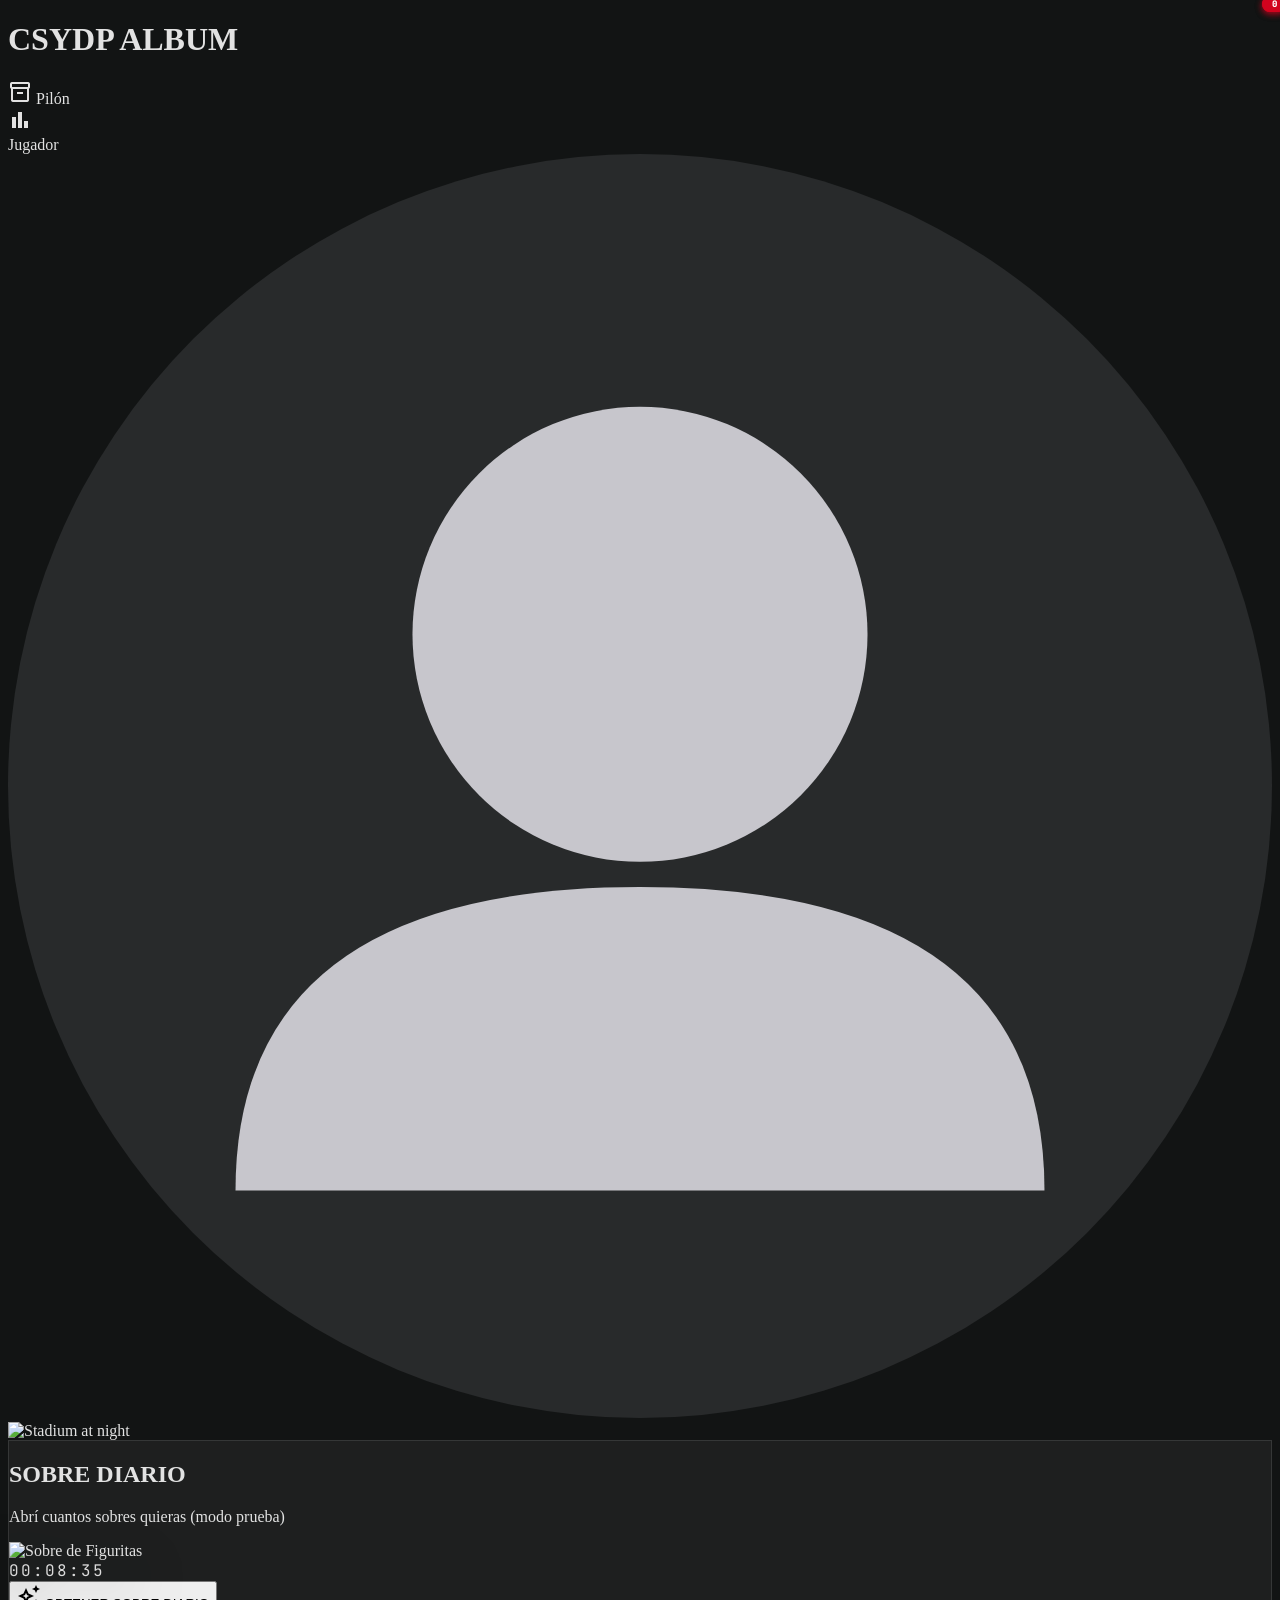
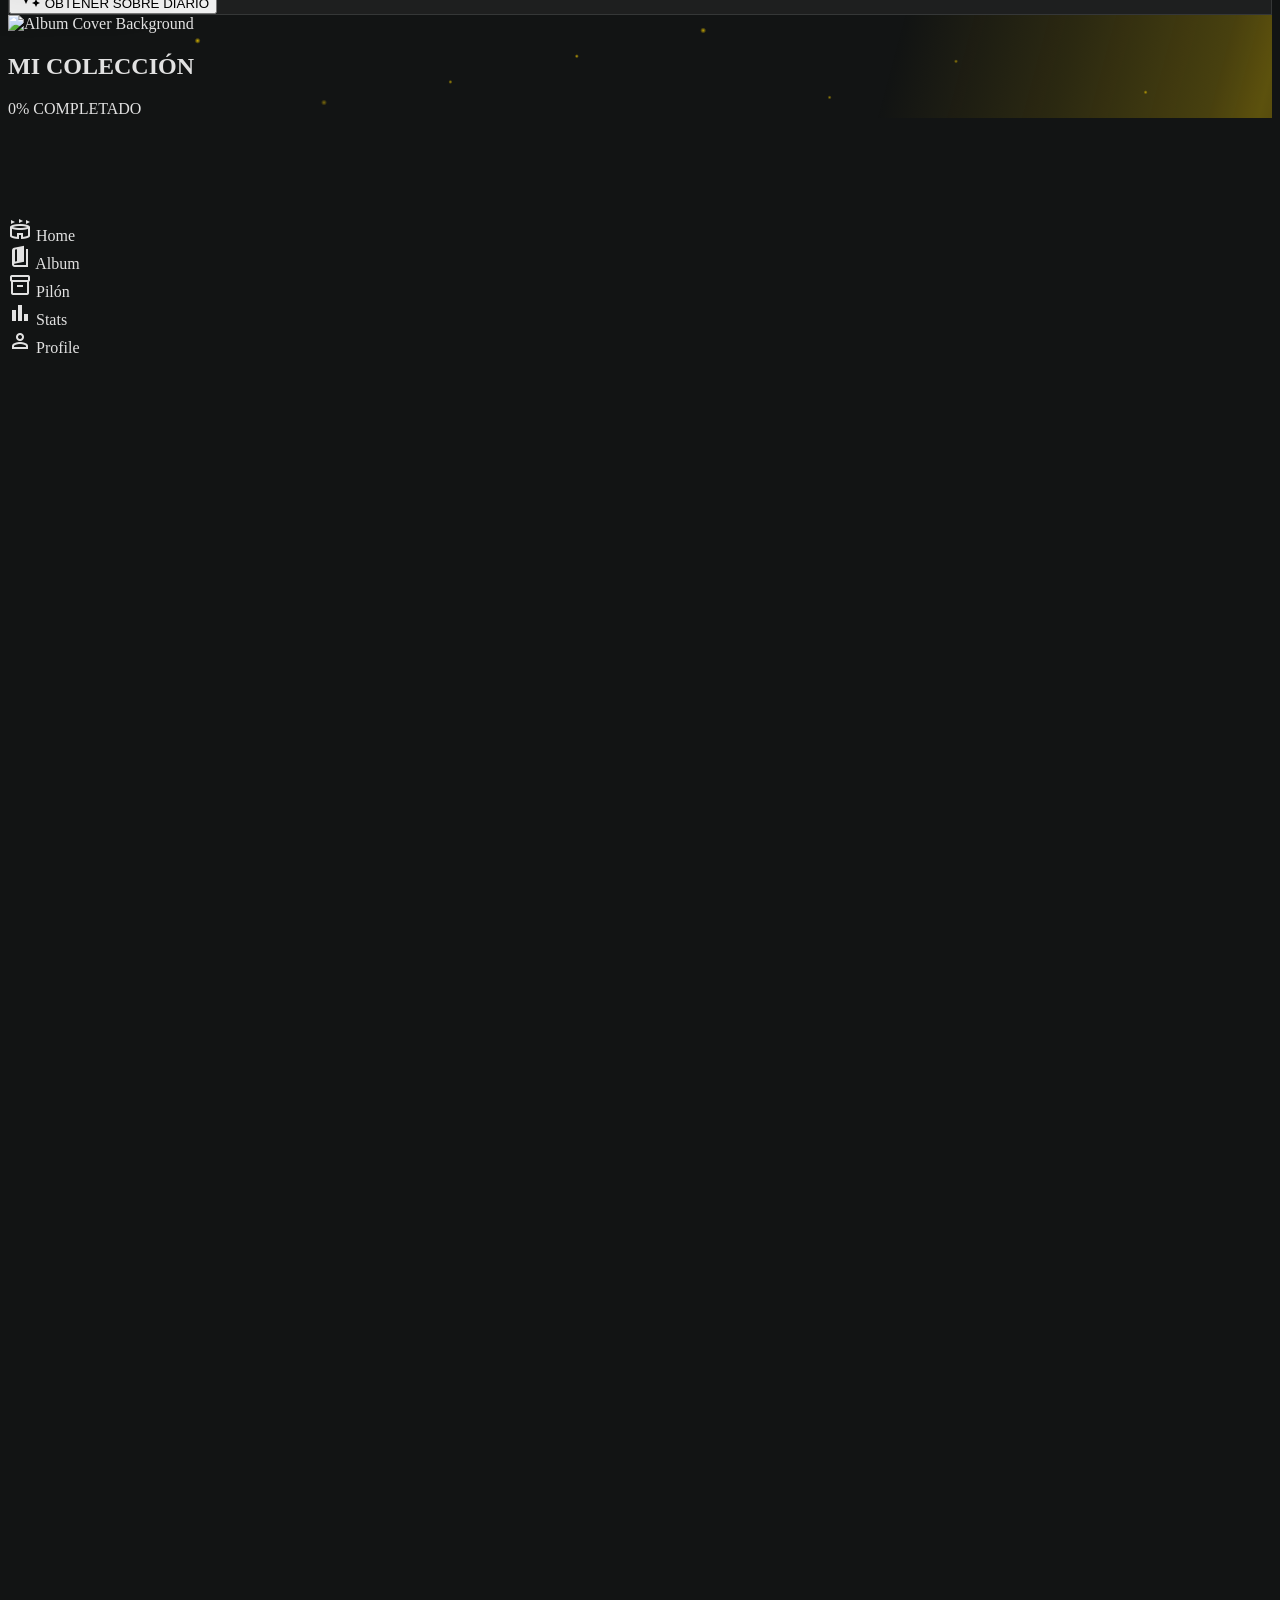
==== index/index.html @ be978764 "first commit: carga de archivos iniciales, maquetado de el frontend basico completado, empezando la " ====
<!DOCTYPE html><html class="dark" lang="es"><head>
<meta charset="utf-8">
<meta content="width=device-width, initial-scale=1.0" name="viewport">
<title>CSYDP ALBUM - Digital Collector</title>
<script src="https://cdn.tailwindcss.com?plugins=forms,container-queries"></script>
<link href="https://fonts.googleapis.com/css2?family=Anybody:wght@400;700;800&amp;family=Hanken+Grotesk:wght@400;600&amp;family=JetBrains+Mono:wght@500&amp;display=swap" rel="stylesheet">
<link href="https://fonts.googleapis.com/css2?family=Material+Symbols+Outlined:wght,FILL@100..700,0..1&amp;display=swap" rel="stylesheet">
<script id="tailwind-config">
        tailwind.config = {
            darkMode: "class",
            theme: {
                extend: {
                    "colors": {
                        "surface": "#121414",
                        "primary": "#c3c6d7",
                        "on-surface-variant": "#c7c6cc",
                        "primary-fixed": "#dfe2f3",
                        "on-secondary": "#680009",
                        "surface-container-high": "#282a2b",
                        "inverse-on-surface": "#2f3131",
                        "secondary-container": "#d2031e",
                        "on-surface": "#e2e2e2",
                        "error-container": "#93000a",
                        "on-background": "#e2e2e2",
                        "surface-tint": "#c3c6d7",
                        "on-tertiary-fixed": "#221b00",
                        "on-primary": "#2c303d",
                        "tertiary-fixed": "#ffe16d",
                        "secondary": "#ffb3ad",
                        "on-primary-fixed": "#171b28",
                        "on-primary-container": "#777b8a",
                        "inverse-primary": "#5a5e6d",
                        "on-primary-fixed-variant": "#434654",
                        "on-secondary-fixed": "#410003",
                        "on-tertiary-container": "#917a00",
                        "outline-variant": "#46464c",
                        "surface-container-highest": "#333535",
                        "tertiary-container": "#130e00",
                        "surface-dim": "#121414",
                        "on-error-container": "#ffdad6",
                        "on-tertiary-fixed-variant": "#544600",
                        "surface-container-low": "#1a1c1c",
                        "secondary-fixed-dim": "#ffb3ad",
                        "surface-variant": "#333535",
                        "on-secondary-fixed-variant": "#930011",
                        "on-secondary-container": "#ffe1de",
                        "primary-container": "#0a0e1a",
                        "surface-container-lowest": "#0c0f0f",
                        "surface-bright": "#37393a",
                        "tertiary-fixed-dim": "#e9c400",
                        "on-tertiary": "#3a3000",
                        "background": "#121414",
                        "inverse-surface": "#e2e2e2",
                        "tertiary": "#e9c400",
                        "on-error": "#690005",
                        "error": "#ffb4ab",
                        "outline": "#909096",
                        "surface-container": "#1e2020",
                        "primary-fixed-dim": "#c3c6d7",
                        "secondary-fixed": "#ffdad6"
                    },
                    "borderRadius": {
                        "DEFAULT": "0.125rem",
                        "lg": "0.25rem",
                        "xl": "0.5rem",
                        "full": "0.75rem"
                    },
                    "spacing": {
                        "grid-gutter": "1rem",
                        "container-max-width": "1200px",
                        "section-margin": "2rem",
                        "sticker-gap": "0.75rem"
                    },
                    "fontFamily": {
                        "display-lg": ["Anybody"],
                        "body-sm": ["Hanken Grotesk"],
                        "headline-md": ["Anybody"],
                        "body-lg": ["Hanken Grotesk"],
                        "label-numeric": ["JetBrains Mono"],
                        "display-lg-mobile": ["Anybody"]
                    },
                    "fontSize": {
                        "display-lg": ["32px", {"lineHeight": "1.1", "letterSpacing": "-0.02em", "fontWeight": "800"}],
                        "body-sm": ["14px", {"lineHeight": "1.5", "fontWeight": "400"}],
                        "headline-md": ["24px", {"lineHeight": "1.2", "fontWeight": "700"}],
                        "body-lg": ["18px", {"lineHeight": "1.6", "fontWeight": "400"}],
                        "label-numeric": ["12px", {"lineHeight": "1.0", "letterSpacing": "0.05em", "fontWeight": "500"}],
                        "display-lg-mobile": ["36px", {"lineHeight": "1.1", "fontWeight": "800"}]
                    }
                },
            },
        }
    </script>
<link href="../Styles/styles.css" rel="stylesheet">
</head>
<body class="font-body-lg text-body-lg">
<!-- Top App Bar -->
<header class="fixed top-0 w-full z-50 backdrop-blur-xl bg-surface/40">
<div class="flex justify-between items-center px-grid-gutter py-4 w-full max-w-container-max-width mx-auto">
<h1 class="font-display-lg-mobile text-display-lg-mobile md:font-display-lg md:text-display-lg text-primary drop-shadow-[0_2px_4px_rgba(195,198,215,0.3)] cursor-pointer" onclick="goToHome()">
                CSYDP ALBUM
            </h1>
<div class="flex items-center gap-4">
<div class="hidden md:flex items-center gap-3 mr-2 cursor-pointer hover:text-primary transition-colors relative" onclick="togglePilon()">
<span class="material-symbols-outlined">inventory_2</span>
<span class="font-body-sm text-[12px]">Pilón</span>
<span id="pilon-badge-desktop" class="pilon-badge hidden">0</span>
</div>
<div class="hidden md:flex items-center mr-2 cursor-pointer hover:text-primary transition-colors" onclick="toggleStatsModal()">
<span class="material-symbols-outlined">bar_chart</span>
</div>
<div class="hidden md:flex flex-col items-end mr-2">
<span class="font-headline-md text-primary leading-tight" id="profile-username">Jugador</span>
</div>
<div class="w-12 h-12 rounded-full overflow-hidden border-2 border-secondary-container shadow-lg cursor-pointer" onclick="toggleProfileModal()">
<img id="profile-avatar" alt="User Avatar" class="w-full h-full object-cover">
</div>
</div>
</div>
</header>
<!-- Main View -->
<main class="view-transition min-h-screen relative flex items-center justify-center pt-24 pb-12 overflow-hidden hidden-view" id="main-view">
<!-- Stadium Background -->
<div class="fixed inset-0 z-0">
<img alt="Stadium at night" class="w-full h-full object-cover brightness-50" src="https://lh3.googleusercontent.com/aida-public/[base64]">
<div class="absolute inset-0 bg-gradient-to-t from-surface via-transparent to-transparent"></div>
</div>
<div class="relative z-10 w-full max-w-6xl px-0 grid grid-cols-1 md:grid-cols-2 gap-8 items-stretch">
<!-- Daily Pack Card -->
<div class="glass-panel rounded-xl p-8 flex flex-col items-center justify-between group hover:border-primary/40 transition-all duration-500">
<div class="text-center">
<h2 class="font-display-lg-mobile text-primary mb-2">SOBRE DIARIO</h2>
<p id="subtitulo-sobre-diario" class="text-on-surface-variant font-body-sm">Vuelve mañana para más stickers gratuitos</p>
</div>
<div class="relative py-8 w-full flex justify-center">
<div class="absolute inset-0 bg-primary/10 blur-3xl rounded-full scale-75 group-hover:scale-100 transition-transform"></div>
<div class="relative z-10 floating-pack">
<img alt="Sobre de Figuritas" class="w-64 md:w-72 h-auto object-contain" src="https://lh3.googleusercontent.com/aida-public/[base64]"/>
</div>
</div>
<div class="w-full text-center space-y-6">
<div class="scoreboard-font text-4xl text-on-surface tracking-widest bg-black/40 py-4 rounded-lg border-b-2 border-primary/20" id="countdown">23:12:23</div>
<button id="btn-sobre-diario" class="w-full bg-secondary-container text-on-secondary-container font-display-lg-mobile text-xl py-4 rounded-lg shadow-[0_4px_0_#930011] active:translate-y-1 active:shadow-none transition-all flex items-center justify-center gap-3" onclick="abrirSobre()">
<span class="material-symbols-outlined">auto_awesome</span>
                        OBTENER SOBRE DIARIO
                    </button>
</div>
</div>
<!-- Album Access Card -->
<div class="relative overflow-hidden border rounded-xl flex flex-col items-center justify-between transition-all duration-500 cursor-pointer group h-full album-card-glow" onclick="toggleAlbum(1)"><div class="absolute inset-0 z-0">
    <img alt="Album Cover Background" class="w-full h-full object-cover" src="https://lh3.googleusercontent.com/aida-public/[base64]">
</div>

<div class="relative z-10 w-full h-full flex flex-col justify-between">
    <div class="text-center pt-4 ">
        <h2 class="font-headline-md text-primary uppercase tracking-wider drop-shadow-md">MI COLECCIÓN</h2>

        <div class="w-full space-y-2 pb-4 px-4">
            <div class="flex justify-between items-end mb-2">
                
                <span class="text-secondary font-label-numeric text-[10px] tracking-widest font-bold">%50 COMPLETADO</span>
            </div>
            <div class="w-full bg-surface-dim/50 h-2 rounded-full overflow-hidden border border-white/5">
                <div class="bg-secondary-container h-full w-1/2 shadow-[0_0_10px_rgba(210,3,30,0.5)]"></div>
            </div>
        </div>
    </div>
    </div>

    </div>
</div></div>
</div>
</main>
<!-- Album View - Page 1 -->
<main class="view-transition min-h-screen pt-32 pb-24 px-4 overflow-y-auto hidden-view hidden" id="album-page-1"></main>
<!-- Album View - Page 2 -->
<main class="view-transition min-h-screen pt-32 pb-24 px-4 overflow-y-auto hidden-view hidden" id="album-page-2"></main>
<!-- Pack Result Modal -->
<div class="fixed inset-0 z-[60] flex items-center justify-center bg-black/70 backdrop-blur-sm hidden-view" id="pack-modal">
  <!-- Step 1: Closed Pack -->
  <div id="pack-step-closed" class="hidden-view flex flex-col items-center gap-6 glass-panel rounded-xl p-8 max-w-lg w-full mx-4 border border-primary/20">
    <img src="../assets/sobre-album.png" alt="Sobre" class="w-64 h-auto object-contain floating-pack">
    <button class="w-full bg-secondary-container text-on-secondary-container font-display-lg-mobile text-xl py-4 rounded-lg shadow-[0_4px_0_#930011] active:translate-y-1 active:shadow-none transition-all flex items-center justify-center gap-3" onclick="animarApertura()" type="button">
      <span class="material-symbols-outlined">auto_awesome</span>
      ABRIR SOBRE
    </button>
  </div>
  <!-- Step 2: Revealing stickers -->
  <div id="pack-step-reveal" class="hidden-view flex flex-col items-center gap-6 glass-panel rounded-xl p-8 max-w-lg w-full mx-4 border border-primary/20">
    <h2 class="font-headline-md text-primary text-center">FIGURITA <span id="pack-current-num">1</span> DE 5</h2>
    <div id="sticker-stack" class="relative w-72 h-96"></div>
    <button id="btn-siguiente" class="w-full bg-secondary-container text-on-secondary-container font-display-lg-mobile text-xl py-4 rounded-lg shadow-[0_4px_0_#930011] active:translate-y-1 active:shadow-none transition-all" onclick="siguienteFigurita()" type="button">
      SIGUIENTE <span class="material-symbols-outlined" style="font-size: 20px;">arrow_forward</span>
    </button>
  </div>
  <!-- Step 3: All stickers revealed -->
  <div id="pack-step-complete" class="hidden-view flex flex-col items-center gap-6 glass-panel rounded-xl p-8 w-full mx-4 border border-primary/20">
    <h2 class="font-headline-md text-primary text-center">ABRISTE TU SOBRE</h2>
    <div id="pack-stickers-grid" class="flex justify-center gap-3 flex-nowrap"></div>
    <button class="w-full bg-secondary-container text-on-secondary-container font-display-lg-mobile text-xl py-4 rounded-lg shadow-[0_4px_0_#930011] active:translate-y-1 active:shadow-none transition-all" onclick="cerrarModalCompleto()" type="button">
      ACEPTAR
    </button>
  </div>
</div>
<!-- Pilón Overlay -->
<div class="fixed inset-0 hidden-view pilon-overlay" id="pilon-overlay" onclick="togglePilon()"></div>
<!-- Pilón Panel -->
<div class="fixed top-16 left-0 right-0 pilon-panel" id="pilon-panel">
  <div class="bg-surface-container-high border-b border-white/10 rounded-b-xl shadow-2xl max-h-[55vh] flex flex-col mx-4">
    <div class="flex items-center justify-between p-3 border-b border-white/5">
      <h2 class="font-headline-md text-[16px] text-primary">Figuritas <span class="text-secondary-container">Sueltas</span></h2>
      <button class="text-on-surface-variant hover:text-primary transition-colors" onclick="togglePilon()" type="button">
        <span class="material-symbols-outlined">close</span>
      </button>
    </div>
    <div class="p-3 overflow-y-auto flex-1">
      <div id="pilon-empty" class="text-center py-6 hidden-view">
        <span class="material-symbols-outlined text-4xl text-on-surface-variant opacity-30">inventory_2</span>
        <p class="text-on-surface-variant font-body-sm text-[13px] mt-2">No tenés figuritas sueltas</p>
      </div>
      <div id="pilon-grid" class="grid grid-cols-5 md:grid-cols-8 gap-2"></div>
    </div>
  </div>
</div>
<!-- Bottom Nav Bar (Mobile only) -->
<nav class="md:hidden fixed bottom-0 left-0 w-full z-50 flex justify-around items-center px-4 pb-6 pt-3 backdrop-blur-2xl border-t border-white/10 bg-surface/80 rounded-t-full shadow-2xl">
<div class="flex flex-col items-center justify-center text-on-surface-variant opacity-60" onclick="goToHome()">
<span class="material-symbols-outlined">stadium</span>
<span class="font-body-sm text-[10px]">Home</span>
</div>
<div class="flex flex-col items-center justify-center bg-secondary-container text-on-secondary-container rounded-full px-6 py-1 shadow-[0_0_15px_rgba(210,3,30,0.4)]" onclick="toggleAlbum(1)">
<span class="material-symbols-outlined" style="font-variation-settings: &quot;FILL&quot; 1;">book_5</span>
<span class="font-body-sm text-[10px]">Album</span>
</div>
<div class="flex flex-col items-center justify-center text-on-surface-variant opacity-60 relative" onclick="togglePilon()">
<span class="material-symbols-outlined">inventory_2</span>
<span class="font-body-sm text-[10px]">Pilón</span>
<span id="pilon-badge" class="pilon-badge hidden">0</span>
</div>
<div class="flex flex-col items-center justify-center text-on-surface-variant opacity-60" onclick="toggleStatsModal()">
<span class="material-symbols-outlined">bar_chart</span>
<span class="font-body-sm text-[10px]">Stats</span>
</div>
<div class="flex flex-col items-center justify-center text-on-surface-variant opacity-60" onclick="toggleProfileModal()">
<span class="material-symbols-outlined">person</span>
<span class="font-body-sm text-[10px]">Profile</span>
</div>
</nav>
<!-- Stats Modal -->
<div class="fixed inset-0 z-[60] flex items-center justify-center bg-black/70 backdrop-blur-sm hidden-view" id="stats-modal">
  <div class="glass-panel rounded-xl p-8 max-w-sm w-full mx-4 border border-primary/20 flex flex-col gap-6">
    <div class="text-center">
      <h2 class="font-headline-md text-primary">ESTADÍSTICAS</h2>
    </div>
    <div id="stats-content" class="space-y-5">
    </div>
    <button class="w-full bg-surface-container-high text-on-surface-variant font-display-lg-mobile text-lg py-3 rounded-lg border border-white/10 hover:bg-white/5 transition-all" onclick="toggleStatsModal()" type="button">
      CERRAR
    </button>
  </div>
</div>
<!-- Profile Modal -->
<div class="fixed inset-0 z-[60] flex items-center justify-center bg-black/70 backdrop-blur-sm hidden-view" id="profile-modal">
  <div class="glass-panel rounded-xl p-8 max-w-md w-full mx-4 border border-primary/20 flex flex-col items-center gap-6">
    <div class="w-28 h-28 rounded-full overflow-hidden border-4 border-secondary-container shadow-xl flex-shrink-0">
      <img id="profile-modal-avatar" alt="Avatar" class="w-full h-full object-cover">
    </div>
    <div class="text-center w-full">
      <h2 class="font-headline-md text-primary text-2xl" id="profile-modal-username">Jugador</h2>
    </div>
    <div class="w-full space-y-4 border-t border-white/10 pt-4">
      <div class="flex items-center gap-3 text-sm">
        <span class="material-symbols-outlined text-on-surface-variant">mail</span>
        <span class="text-on-surface-variant">Correo:</span>
        <span class="text-primary ml-auto" id="profile-modal-email">tucorreo@ejemplo.com</span>
      </div>
      <div class="flex items-center gap-3 text-sm">
        <span class="material-symbols-outlined text-on-surface-variant">calendar_month</span>
        <span class="text-on-surface-variant">Miembro desde:</span>
        <span class="text-primary ml-auto" id="profile-modal-member-since">—</span>
      </div>
      <div class="flex items-center gap-3 text-sm">
        <span class="material-symbols-outlined text-on-surface-variant">lock</span>
        <span class="text-on-surface-variant">Contraseña:</span>
        <span class="text-primary ml-auto font-label-numeric tracking-widest" id="profile-modal-password">••••••••</span>
      </div>
    </div>
    <button class="w-full bg-surface-container-high text-on-surface-variant font-display-lg-mobile text-lg py-3 rounded-lg border border-white/10 hover:bg-white/5 transition-all" onclick="toggleProfileModal()" type="button">
      CERRAR
    </button>
  </div>
</div>
<script src="../App/app.js"></script>

</body></html>
---- Styles/styles.css ----
body {
  background-color: #121414;
  color: #e2e2e2;
  overflow-x: hidden;
}

.material-symbols-outlined {
  font-variation-settings: 'FILL' 0, 'wght' 400, 'GRAD' 0, 'opsz' 24;
}

.glass-panel {
  backdrop-filter: blur(12px);
  background: rgba(255, 255, 255, 0.05);
  border: 1px solid rgba(255, 255, 255, 0.1);
}

.album-page-container {
  background: linear-gradient(135deg, #1a1c1c 0%, #121414 100%);
  position: relative;
  overflow: hidden;
  border: 1px solid rgba(255, 255, 255, 0.1);
}

.album-page-container::before {
  content: '';
  position: absolute;
  top: 0;
  left: 0;
  right: 0;
  bottom: 0;
  background-image: radial-gradient(circle at 2px 2px, rgba(255,255,255,0.02) 1px, transparent 0);
  background-size: 24px 24px;
  pointer-events: none;
  z-index: 1;
}

.sticker-slot {
  aspect-ratio: 3/4;
  transition: all 0.3s ease;
}

.sticker-slot img {
  border-radius: 8px;
  filter: drop-shadow(0 4px 8px rgba(0, 0, 0, 0.4));
  transition: all 0.3s ease;
}

.sticker-slot[data-state="imagen"] .state-imagen img {
  filter: drop-shadow(0 8px 20px rgba(0, 0, 0, 0.5));
}

.sticker-slot:hover img {
  filter: drop-shadow(0 6px 14px rgba(0, 0, 0, 0.5));
  transform: scale(1.03);
}

.pegar-badge {
  background: linear-gradient(135deg, #d2031e 0%, #e9c400 100%);
  color: white;
  font-family: 'Anybody', sans-serif;
  font-weight: 800;
  font-size: 13px;
  letter-spacing: 2px;
  padding: 8px 24px;
  border-radius: 6px;
  box-shadow: 0 4px 15px rgba(210, 3, 30, 0.5);
  z-index: 10;
}

.crease {
  background: linear-gradient(90deg, transparent, rgba(0,0,0,0.4), transparent);
  width: 60px;
  position: absolute;
  top: 0;
  bottom: 0;
  left: 50%;
  transform: translateX(-50%);
  z-index: 5;
  pointer-events: none;
}

.scoreboard-font {
  font-family: 'JetBrains Mono', monospace;
  letter-spacing: 2px;
}

.view-transition {
  transition: transform 0.35s ease-in-out, opacity 0.35s ease-in-out;
  will-change: transform, opacity;
}

.hidden-view {
  opacity: 0;
  pointer-events: none;
  position: absolute !important;
}

.slide-stage {
  position: absolute !important;
  top: 0 !important;
  left: 0 !important;
  right: 0 !important;
  z-index: 10;
}

.slide-out-left { transform: translateX(-100%) !important; opacity: 0 !important; }
.slide-out-right { transform: translateX(100%) !important; opacity: 0 !important; }
.slide-in-left { transform: translateX(-100%); opacity: 0; }
.slide-in-right { transform: translateX(100%); opacity: 0; }

.watermark-shield {
  position: absolute;
  top: 50%;
  left: 50%;
  transform: translate(-50%, -50%);
  opacity: 0.05;
  width: 60%;
  pointer-events: none;
  z-index: 0;
}

.sticker-slot[data-state="vacio"] .state-vacio { display: flex; }
.sticker-slot[data-state="vacio"] .state-pegar,
.sticker-slot[data-state="vacio"] .state-imagen,
.sticker-slot[data-state="vacio"] .state-pegando { display: none; }

.sticker-slot[data-state="pegar"] .state-pegar { display: block; }
.sticker-slot[data-state="pegar"] .state-vacio,
.sticker-slot[data-state="pegar"] .state-imagen,
.sticker-slot[data-state="pegar"] .state-pegando { display: none; }

.sticker-slot[data-state="imagen"] .state-imagen { display: block; }
.sticker-slot[data-state="imagen"] .state-vacio,
.sticker-slot[data-state="imagen"] .state-pegar,
.sticker-slot[data-state="imagen"] .state-pegando { display: none; }

@keyframes float-pack {
  0% { transform: translateY(0px) rotate(-6deg); }
  50% { transform: translateY(-15px) rotate(-4deg); }
  100% { transform: translateY(0px) rotate(-6deg); }
}

.floating-pack {
  animation: float-pack 4s ease-in-out infinite;
  filter: drop-shadow(0 25px 25px rgba(0, 0, 0, 0.6));
}

@keyframes sticker-reveal {
  0% { transform: scale(0.3) rotate(-15deg); opacity: 0; }
  100% { transform: scale(1) rotate(0deg); opacity: 1; }
}

.sticker-reveal {
  animation: sticker-reveal 0.6s cubic-bezier(0.34, 1.56, 0.64, 1) forwards;
}

@keyframes pulse-glow {
  0%, 100% {
    box-shadow: 0 0 20px rgba(233, 196, 0, 0.2), 0 0 40px rgba(233, 196, 0, 0.08), 0 0 80px rgba(233, 196, 0, 0.04), 0 25px 50px -12px rgba(0, 0, 0, 0.5);
    border-color: rgba(233, 196, 0, 0.2);
  }
  50% {
    box-shadow: 0 0 30px rgba(233, 196, 0, 0.45), 0 0 60px rgba(233, 196, 0, 0.2), 0 0 100px rgba(233, 196, 0, 0.08), 0 25px 50px -12px rgba(0, 0, 0, 0.5);
    border-color: rgba(233, 196, 0, 0.5);
  }
}

@keyframes shimmer-sweep {
  0% { background-position: 200% 0; }
  100% { background-position: -200% 0; }
}

@keyframes float-glow {
  0%, 100% { transform: translateY(0px); }
  50% { transform: translateY(-6px); }
}

@keyframes twinkle {
  0%, 100% { opacity: 0.3; transform: scale(0.8); }
  50% { opacity: 1; transform: scale(1.3); }
}

.album-card-glow {
  animation: pulse-glow 3s ease-in-out infinite, float-glow 4s ease-in-out infinite;
  position: relative;
  overflow: hidden;
}

.album-card-glow::before {
  content: '';
  position: absolute;
  inset: 0;
  z-index: 2;
  pointer-events: none;
  background: linear-gradient(105deg,
    transparent 35%,
    rgba(233, 196, 0, 0.12) 42%,
    rgba(233, 196, 0, 0.25) 48%,
    rgba(233, 196, 0, 0.35) 50%,
    rgba(233, 196, 0, 0.25) 52%,
    rgba(233, 196, 0, 0.12) 58%,
    transparent 65%
  );
  background-size: 200% 100%;
  animation: shimmer-sweep 4s ease-in-out infinite;
}

.album-card-glow::after {
  content: '';
  position: absolute;
  inset: 0;
  z-index: 2;
  pointer-events: none;
  background-image:
    radial-gradient(3px 3px at 15% 25%, rgba(233, 196, 0, 0.9), transparent),
    radial-gradient(2px 2px at 35% 65%, rgba(233, 196, 0, 0.7), transparent),
    radial-gradient(3px 3px at 55% 15%, rgba(233, 196, 0, 0.8), transparent),
    radial-gradient(2px 2px at 75% 45%, rgba(233, 196, 0, 0.6), transparent),
    radial-gradient(2px 2px at 90% 75%, rgba(233, 196, 0, 0.7), transparent),
    radial-gradient(3px 3px at 25% 85%, rgba(233, 196, 0, 0.5), transparent),
    radial-gradient(2px 2px at 45% 40%, rgba(233, 196, 0, 0.8), transparent),
    radial-gradient(2px 2px at 65% 80%, rgba(233, 196, 0, 0.6), transparent);
  animation: twinkle 3s ease-in-out infinite;
}

@keyframes slide-up {
  0% { transform: translateY(100%); }
  100% { transform: translateY(0); }
}

@keyframes slide-down {
  0% { transform: translateY(0); }
  100% { transform: translateY(100%); }
}

@keyframes highlight-peg {
  0%, 100% { box-shadow: 0 0 0 rgba(233, 196, 0, 0); }
  25% { box-shadow: 0 0 20px rgba(233, 196, 0, 0.8), 0 0 40px rgba(233, 196, 0, 0.4); }
  50% { box-shadow: 0 0 0 rgba(233, 196, 0, 0); }
  75% { box-shadow: 0 0 20px rgba(233, 196, 0, 0.8), 0 0 40px rgba(233, 196, 0, 0.4); }
}

.pilon-overlay {
  background: rgba(0, 0, 0, 0.5);
  backdrop-filter: blur(4px);
  z-index: 70;
  transition: opacity 0.3s ease;
}

.pilon-panel {
  z-index: 71;
  opacity: 0;
  transform: translateY(-8px);
  pointer-events: none;
  transition: opacity 0.25s ease, transform 0.25s ease;
}

.pilon-panel.open {
  opacity: 1;
  transform: translateY(0);
  pointer-events: auto;
}

.pilon-badge {
  position: absolute;
  top: -4px;
  right: -6px;
  background: #d2031e;
  color: white;
  font-size: 9px;
  font-weight: 800;
  font-family: 'JetBrains Mono', monospace;
  min-width: 16px;
  height: 16px;
  border-radius: 8px;
  display: flex;
  align-items: center;
  justify-content: center;
  padding: 0 4px;
  box-shadow: 0 2px 6px rgba(210, 3, 30, 0.5);
}

.album-grid {
  display: grid;
  gap: 0.375rem;
  grid-template-columns: repeat(2, minmax(0, 1fr));
}

.album-page-container {
  transition: transform 0.85s cubic-bezier(0.4, 0, 0.2, 1), opacity 0.85s cubic-bezier(0.4, 0, 0.2, 1);
  will-change: transform, opacity;
}

@keyframes spin {
  from { transform: rotate(0deg); }
  to { transform: rotate(360deg); }
}
.spin { animation: spin 1s linear infinite; display: inline-block; }

.sticker-slot[data-state="pegando"] .state-pegando { display: flex; }
.sticker-slot[data-state="pegando"] .state-vacio,
.sticker-slot[data-state="pegando"] .state-pegar,
.sticker-slot[data-state="pegando"] .state-imagen { display: none; }

.profile-modal-avatar {
  width: 112px;
  height: 112px;
  border-radius: 50%;
  object-fit: cover;
}

#profile-modal .glass-panel,
#stats-modal .glass-panel {
  max-height: 90vh;
  overflow-y: auto;
}

@media (min-width: 768px) {
  .album-grid {
    grid-template-columns: repeat(var(--grid-cols, 5), minmax(0, 1fr));
  }
}
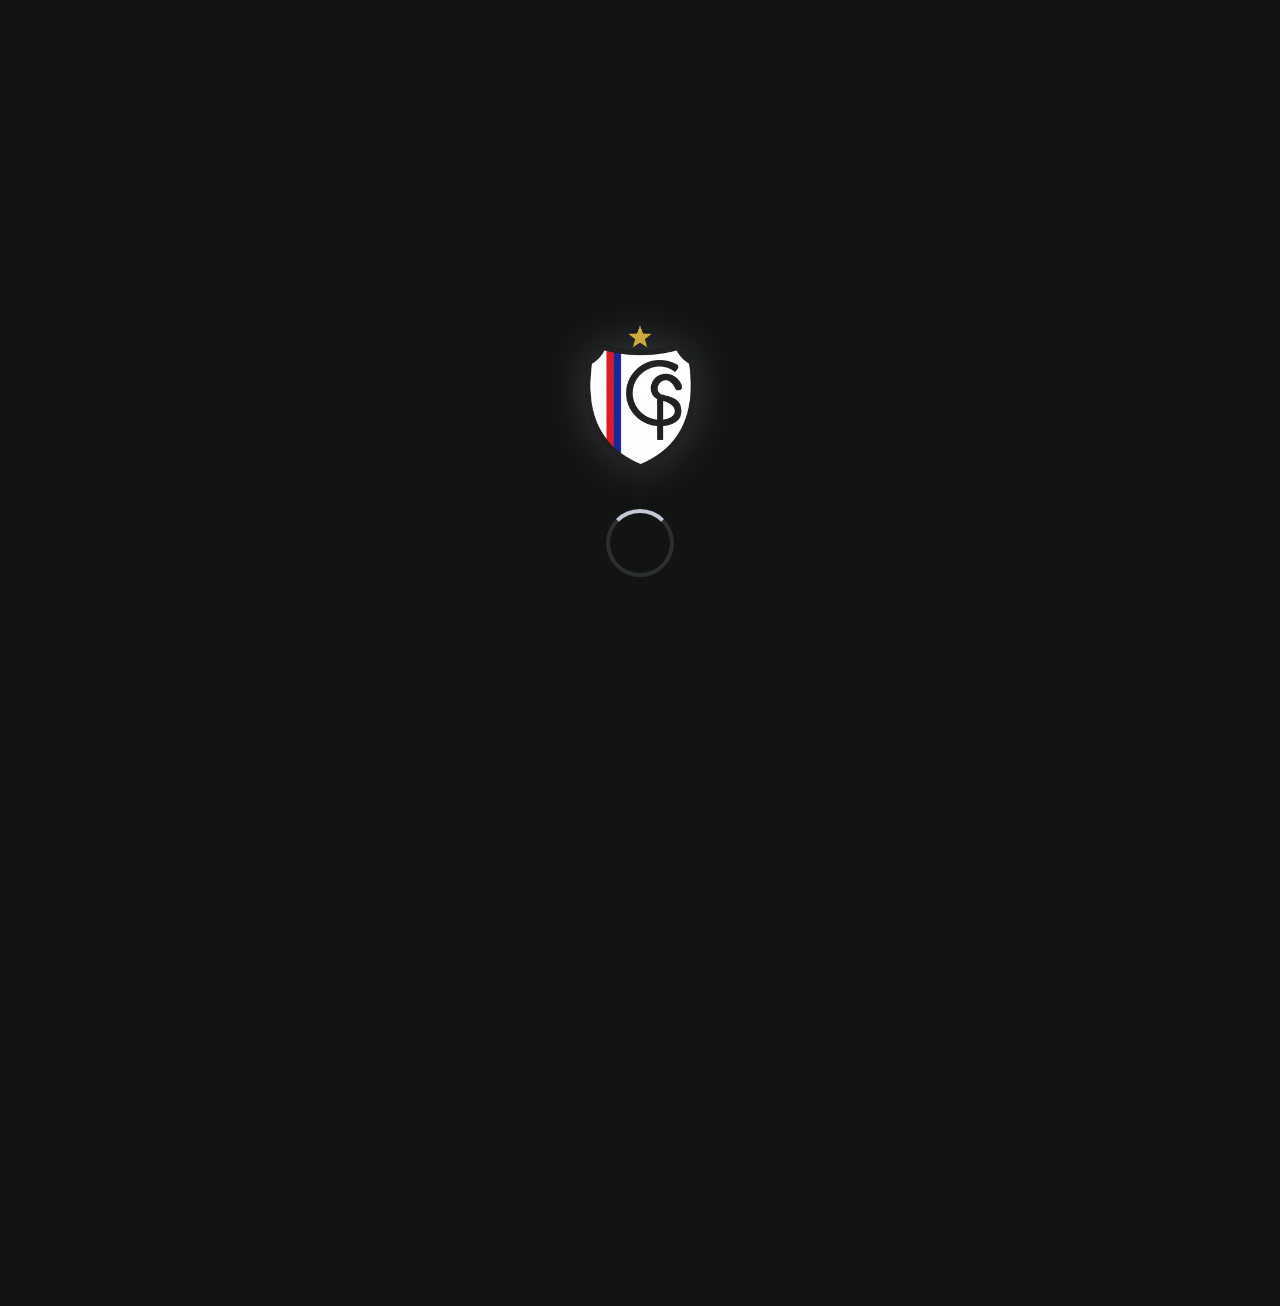
==== commit 17ba34bb: "v1: Primera versión del álbum digital CSYDP Características principales: - Álbum interactivo con 7 p" ====
--- a/index/index.html
+++ b/index/index.html
@@ -2,9 +2,28 @@
 <meta charset="utf-8">
 <meta content="width=device-width, initial-scale=1.0" name="viewport">
 <title>CSYDP ALBUM - Digital Collector</title>
+<link rel="icon" type="image/png" sizes="32x32" href="../assets/favicon-32x32.png">
 <script src="https://cdn.tailwindcss.com?plugins=forms,container-queries"></script>
 <link href="https://fonts.googleapis.com/css2?family=Anybody:wght@400;700;800&amp;family=Hanken+Grotesk:wght@400;600&amp;family=JetBrains+Mono:wght@500&amp;display=swap" rel="stylesheet">
 <link href="https://fonts.googleapis.com/css2?family=Material+Symbols+Outlined:wght,FILL@100..700,0..1&amp;display=swap" rel="stylesheet">
+<style>
+#loading-screen {
+  position: fixed; inset: 0; z-index: 9999;
+  display: flex; flex-direction: column;
+  align-items: center; justify-content: center;
+  background: #121414;
+  transition: opacity 0.4s ease;
+}
+#loading-screen.hidden { opacity: 0; pointer-events: none; }
+@keyframes loading-spin { to { transform: rotate(360deg); } }
+.loading-spin {
+  width: 30px; height: 30px;
+  border: 3px solid rgba(195,198,215,0.15);
+  border-top-color: #c3c6d7;
+  border-radius: 50%;
+  animation: loading-spin 0.8s linear infinite;
+}
+</style>
 <script id="tailwind-config">
         tailwind.config = {
             darkMode: "class",
@@ -92,8 +111,14 @@
         }
     </script>
 <link href="../Styles/styles.css" rel="stylesheet">
+<script src="https://cdn.jsdelivr.net/npm/@supabase/supabase-js@2"></script>
 </head>
 <body class="font-body-lg text-body-lg">
+<div id="loading-screen">
+  <img src="../assets/social-escudo-estrelladorada.png" alt="CSYDP"
+    style="width:150px;height:150px;object-fit:contain;margin-bottom:36px;filter:drop-shadow(0 0 20px rgba(195,198,215,0.2));">
+  <div class="loading-spin" style="width:60px;height:60px;border-width:4px;"></div>
+</div>
 <!-- Top App Bar -->
 <header class="fixed top-0 w-full z-50 backdrop-blur-xl bg-surface/40">
 <div class="flex justify-between items-center px-grid-gutter py-4 w-full max-w-container-max-width mx-auto">
@@ -102,15 +127,16 @@
             </h1>
 <div class="flex items-center gap-4">
 <div class="hidden md:flex items-center gap-3 mr-2 cursor-pointer hover:text-primary transition-colors relative" onclick="togglePilon()">
-<span class="material-symbols-outlined">inventory_2</span>
-<span class="font-body-sm text-[12px]">Pilón</span>
+<span class="material-symbols-outlined text-[28px]">inventory_2</span>
+<span class="font-body-sm text-[14px]">Pilón</span>
 <span id="pilon-badge-desktop" class="pilon-badge hidden">0</span>
 </div>
-<div class="hidden md:flex items-center mr-2 cursor-pointer hover:text-primary transition-colors" onclick="toggleStatsModal()">
-<span class="material-symbols-outlined">bar_chart</span>
+<div class="hidden md:flex items-center gap-3 mr-2 cursor-pointer hover:text-primary transition-colors" onclick="toggleStatsModal()">
+<span class="material-symbols-outlined text-[28px]">bar_chart</span>
+<span class="font-body-sm text-[14px]">Progreso</span>
 </div>
 <div class="hidden md:flex flex-col items-end mr-2">
-<span class="font-headline-md text-primary leading-tight" id="profile-username">Jugador</span>
+<span class="font-headline-md text-primary leading-tight" id="profile-username"></span>
 </div>
 <div class="w-12 h-12 rounded-full overflow-hidden border-2 border-secondary-container shadow-lg cursor-pointer" onclick="toggleProfileModal()">
 <img id="profile-avatar" alt="User Avatar" class="w-full h-full object-cover">
@@ -172,13 +198,22 @@
 </div>
 </main>
 <!-- Album View - Page 1 -->
-<main class="view-transition min-h-screen pt-32 pb-24 px-4 overflow-y-auto hidden-view hidden" id="album-page-1"></main>
+<main class="view-transition min-h-screen pt-32 pb-24 px-4 overflow-y-auto hidden-view album-page" id="album-page-1"></main>
 <!-- Album View - Page 2 -->
-<main class="view-transition min-h-screen pt-32 pb-24 px-4 overflow-y-auto hidden-view hidden" id="album-page-2"></main>
+<main class="view-transition min-h-screen pt-32 pb-24 px-4 overflow-y-auto hidden-view album-page" id="album-page-2"></main>
+<!-- Album View - Pages 3-7 (Actuales + Promesas) -->
+<main class="view-transition min-h-screen pt-32 pb-24 px-4 overflow-y-auto hidden-view album-page" id="album-page-3"></main>
+<main class="view-transition min-h-screen pt-32 pb-24 px-4 overflow-y-auto hidden-view album-page" id="album-page-4"></main>
+<main class="view-transition min-h-screen pt-32 pb-24 px-4 overflow-y-auto hidden-view album-page" id="album-page-5"></main>
+<main class="view-transition min-h-screen pt-32 pb-24 px-4 overflow-y-auto hidden-view album-page" id="album-page-6"></main>
+<main class="view-transition min-h-screen pt-32 pb-24 px-4 overflow-y-auto hidden-view album-page" id="album-page-7"></main>
 <!-- Pack Result Modal -->
 <div class="fixed inset-0 z-[60] flex items-center justify-center bg-black/70 backdrop-blur-sm hidden-view" id="pack-modal">
   <!-- Step 1: Closed Pack -->
-  <div id="pack-step-closed" class="hidden-view flex flex-col items-center gap-6 glass-panel rounded-xl p-8 max-w-lg w-full mx-4 border border-primary/20">
+  <div id="pack-step-closed" class="hidden-view flex flex-col items-center gap-6 glass-panel rounded-xl p-8 max-w-lg w-full mx-4 border border-primary/20 relative">
+    <button class="absolute top-2 right-2 text-on-surface-variant hover:text-primary transition-colors" onclick="cerrarModalCompleto()" type="button">
+      <span class="material-symbols-outlined text-2xl">close</span>
+    </button>
     <img src="../assets/sobre-album.png" alt="Sobre" class="w-64 h-auto object-contain floating-pack">
     <button class="w-full bg-secondary-container text-on-secondary-container font-display-lg-mobile text-xl py-4 rounded-lg shadow-[0_4px_0_#930011] active:translate-y-1 active:shadow-none transition-all flex items-center justify-center gap-3" onclick="animarApertura()" type="button">
       <span class="material-symbols-outlined">auto_awesome</span>
@@ -186,7 +221,10 @@
     </button>
   </div>
   <!-- Step 2: Revealing stickers -->
-  <div id="pack-step-reveal" class="hidden-view flex flex-col items-center gap-6 glass-panel rounded-xl p-8 max-w-lg w-full mx-4 border border-primary/20">
+  <div id="pack-step-reveal" class="hidden-view flex flex-col items-center gap-6 glass-panel rounded-xl p-8 max-w-lg w-full mx-4 border border-primary/20 relative">
+    <button class="absolute top-2 right-2 text-on-surface-variant hover:text-primary transition-colors" onclick="cerrarModalCompleto()" type="button">
+      <span class="material-symbols-outlined text-2xl">close</span>
+    </button>
     <h2 class="font-headline-md text-primary text-center">FIGURITA <span id="pack-current-num">1</span> DE 5</h2>
     <div id="sticker-stack" class="relative w-72 h-96"></div>
     <button id="btn-siguiente" class="w-full bg-secondary-container text-on-secondary-container font-display-lg-mobile text-xl py-4 rounded-lg shadow-[0_4px_0_#930011] active:translate-y-1 active:shadow-none transition-all" onclick="siguienteFigurita()" type="button">
@@ -194,7 +232,10 @@
     </button>
   </div>
   <!-- Step 3: All stickers revealed -->
-  <div id="pack-step-complete" class="hidden-view flex flex-col items-center gap-6 glass-panel rounded-xl p-8 w-full mx-4 border border-primary/20">
+  <div id="pack-step-complete" class="hidden-view flex flex-col items-center gap-6 glass-panel rounded-xl p-8 w-full mx-4 border border-primary/20 relative">
+    <button class="absolute top-2 right-2 text-on-surface-variant hover:text-primary transition-colors" onclick="cerrarModalCompleto()" type="button">
+      <span class="material-symbols-outlined text-2xl">close</span>
+    </button>
     <h2 class="font-headline-md text-primary text-center">ABRISTE TU SOBRE</h2>
     <div id="pack-stickers-grid" class="flex justify-center gap-3 flex-nowrap"></div>
     <button class="w-full bg-secondary-container text-on-secondary-container font-display-lg-mobile text-xl py-4 rounded-lg shadow-[0_4px_0_#930011] active:translate-y-1 active:shadow-none transition-all" onclick="cerrarModalCompleto()" type="button">
@@ -266,30 +307,48 @@
       <img id="profile-modal-avatar" alt="Avatar" class="w-full h-full object-cover">
     </div>
     <div class="text-center w-full">
-      <h2 class="font-headline-md text-primary text-2xl" id="profile-modal-username">Jugador</h2>
+      <h2 class="font-headline-md text-primary text-2xl" id="profile-modal-username"></h2>
     </div>
     <div class="w-full space-y-4 border-t border-white/10 pt-4">
       <div class="flex items-center gap-3 text-sm">
         <span class="material-symbols-outlined text-on-surface-variant">mail</span>
         <span class="text-on-surface-variant">Correo:</span>
-        <span class="text-primary ml-auto" id="profile-modal-email">tucorreo@ejemplo.com</span>
+        <span class="text-primary ml-auto" id="profile-modal-email"></span>
       </div>
       <div class="flex items-center gap-3 text-sm">
         <span class="material-symbols-outlined text-on-surface-variant">calendar_month</span>
         <span class="text-on-surface-variant">Miembro desde:</span>
-        <span class="text-primary ml-auto" id="profile-modal-member-since">—</span>
+        <span class="text-primary ml-auto" id="profile-modal-member-since"></span>
       </div>
-      <div class="flex items-center gap-3 text-sm">
-        <span class="material-symbols-outlined text-on-surface-variant">lock</span>
-        <span class="text-on-surface-variant">Contraseña:</span>
-        <span class="text-primary ml-auto font-label-numeric tracking-widest" id="profile-modal-password">••••••••</span>
-      </div>
-    </div>
+
+    </div>
+    <button class="w-full bg-error-container/20 text-error font-display-lg-mobile text-lg py-3 rounded-lg border border-error/30 hover:bg-error-container/40 transition-all flex items-center justify-center gap-2" onclick="logout()" type="button">
+      <span class="material-symbols-outlined" style="font-size: 18px;">logout</span>
+      CERRAR SESIÓN
+    </button>
     <button class="w-full bg-surface-container-high text-on-surface-variant font-display-lg-mobile text-lg py-3 rounded-lg border border-white/10 hover:bg-white/5 transition-all" onclick="toggleProfileModal()" type="button">
       CERRAR
     </button>
   </div>
 </div>
+<!-- Completion Modal -->
+<div class="fixed inset-0 z-[70] flex items-center justify-center bg-black/70 backdrop-blur-sm hidden-view" id="completion-modal">
+  <div class="glass-panel rounded-xl p-10 max-w-md w-full mx-4 border border-tertiary/40 flex flex-col items-center gap-6 text-center">
+    <span class="material-symbols-outlined text-7xl text-tertiary" style="font-size: 72px;">emoji_events</span>
+    <h2 class="font-display-lg-mobile text-3xl text-tertiary uppercase">¡FELICIDADES!</h2>
+    <p class="text-on-surface-variant text-body-sm leading-relaxed">
+      Has completado el <span class="text-primary font-bold">100%</span> del álbum del<br>
+      <span class="text-primary font-bold">Club Social y Deportivo Pila</span>
+    </p>
+    <a id="btn-compartir-wspp" href="#" target="_blank" class="w-full bg-green-600 hover:bg-green-500 text-white font-display-lg-mobile text-lg py-4 rounded-lg shadow-[0_4px_0_#15803d] active:translate-y-1 active:shadow-none transition-all flex items-center justify-center gap-3">
+      <span class="material-symbols-outlined">share</span>
+      COMPARTIR EN WHATSAPP
+    </a>
+    <button class="w-full bg-surface-container-high text-on-surface-variant font-display-lg-mobile text-lg py-3 rounded-lg border border-white/10 hover:bg-white/5 transition-all" onclick="cerrarCompletado()" type="button">
+      CERRAR
+    </button>
+  </div>
+</div>
 <script src="../App/app.js"></script>
 
-</body></html>+</body></html>
--- a/Styles/styles.css
+++ b/Styles/styles.css
@@ -85,8 +85,7 @@
 }
 
 .view-transition {
-  transition: transform 0.35s ease-in-out, opacity 0.35s ease-in-out;
-  will-change: transform, opacity;
+  transition: opacity 0.35s ease;
 }
 
 .hidden-view {
@@ -95,18 +94,20 @@
   position: absolute !important;
 }
 
-.slide-stage {
+.album-page {
   position: absolute !important;
-  top: 0 !important;
-  left: 0 !important;
-  right: 0 !important;
-  z-index: 10;
-}
-
-.slide-out-left { transform: translateX(-100%) !important; opacity: 0 !important; }
-.slide-out-right { transform: translateX(100%) !important; opacity: 0 !important; }
-.slide-in-left { transform: translateX(-100%); opacity: 0; }
-.slide-in-right { transform: translateX(100%); opacity: 0; }
+  top: 0;
+  left: 0;
+  right: 0;
+  bottom: 0;
+}
+
+.album-page-container {
+  transition: opacity 0.35s ease;
+}
+
+.slide-out-fade { opacity: 0 !important; }
+.slide-in-fade { opacity: 0; }
 
 .watermark-shield {
   position: absolute;
@@ -287,8 +288,8 @@
 }
 
 .album-page-container {
-  transition: transform 0.85s cubic-bezier(0.4, 0, 0.2, 1), opacity 0.85s cubic-bezier(0.4, 0, 0.2, 1);
-  will-change: transform, opacity;
+  transition: opacity 0.35s ease;
+  will-change: opacity;
 }
 
 @keyframes spin {
